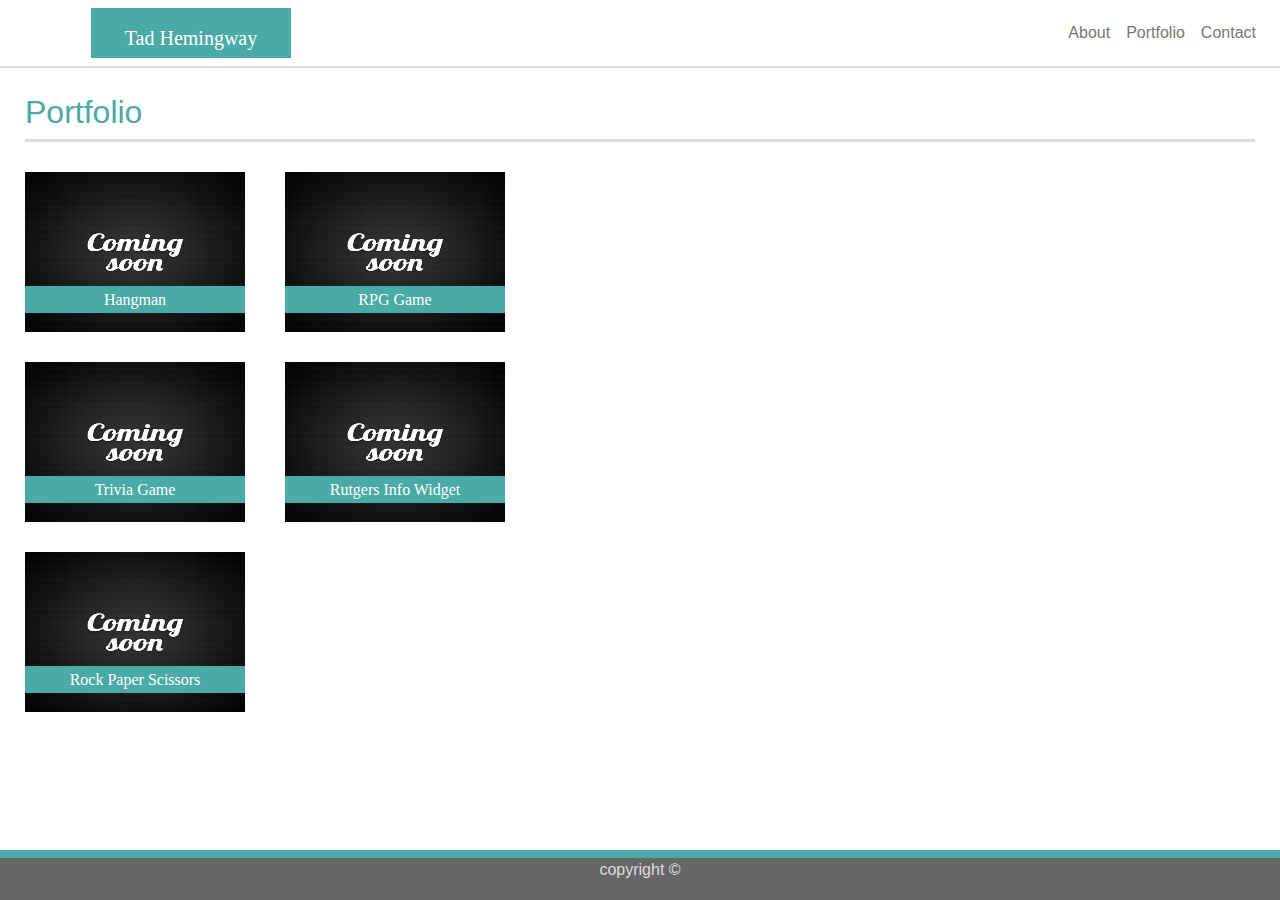
==== portfolio.html @ 24c63263 "committing homework 2" ====
<!DOCTYPE html>
<html lang="en">

<head>
    <meta charset="UTF-8">
    <meta name="viewport" content="width=device-width, initial-scale=1.0">
    <meta http-equiv="X-UA-Compatible" content="ie=edge">
    <meta name="About" content="about_me">
    <title>Tad's Portfolio</title>
    <link rel="shortcut icon" href="assets/images/favicon.jpg" type="image/x-icon">
    <link rel="stylesheet" href="https://stackpath.bootstrapcdn.com/bootstrap/4.3.1/css/bootstrap.min.css"
        integrity="sha384-ggOyR0iXCbMQv3Xipma34MD+dH/1fQ784/j6cY/iJTQUOhcWr7x9JvoRxT2MZw1T" crossorigin="anonymous">
    <link rel="stylesheet" href="assets/css/style.css">
</head>

<body>
    <nav class="navbar navbar-expand-sm">
        <a href="index.html" class="navbar-brand" id="name">Tad Hemingway</a>
        <button class="navbar-toggler" type="button" data-toggle="collapse" data-target="#navbarSupportedContent"
            aria-controls="navbarSupportedContent" aria-expanded="false" aria-label="Toggle navigation">
            <span class="navbar-toggler-icon"></span>
        </button>
        <div class="collapse navbar-collapse" id="navbarSupportedContent">
            <ul class="navbar-nav ml-auto">
                <li class="nav-item">
                    <a href="index.html" class="nav-link links">About</a>
                </li>
                <li class="nav-item">
                    <a href="portfolio.html" class="nav-link links">Portfolio</a>
                </li>
                <li class="nav-item">
                    <a href="contact.html" class="nav-link links">Contact</a>
                </li>
            </ul>
        </div>
    </nav>
    <script src="https://code.jquery.com/jquery-3.3.1.slim.min.js"
        integrity="sha384-q8i/X+965DzO0rT7abK41JStQIAqVgRVzpbzo5smXKp4YfRvH+8abtTE1Pi6jizo"
        crossorigin="anonymous"></script>
    <script src="https://cdnjs.cloudflare.com/ajax/libs/popper.js/1.14.7/umd/popper.min.js"
        integrity="sha384-UO2eT0CpHqdSJQ6hJty5KVphtPhzWj9WO1clHTMGa3JDZwrnQq4sF86dIHNDz0W1"
        crossorigin="anonymous"></script>
    <script src="https://stackpath.bootstrapcdn.com/bootstrap/4.3.1/js/bootstrap.min.js"
        integrity="sha384-JjSmVgyd0p3pXB1rRibZUAYoIIy6OrQ6VrjIEaFf/nJGzIxFDsf4x0xIM+B07jRM"
        crossorigin="anonymous"></script>

    <div class="body">
        <section class="container_portfolio">
            <div class="main_content">
                <div>
                    <h1 class="portfolio">Portfolio</h1>
                </div>
                <div class="container_2">
                    <div class="row_one_image">
                        <div class="pic_1">
                            <img class="p1" src="assets/images/coming_soon.jpg" />
                            <p class="banner">Hangman</p>
                        </div>

                        <div class="pic_2">
                            <img class="p2" src="assets/images/coming_soon.jpg" />
                            <p class="banner">RPG Game</p>
                        </div>
                    </div>

                    <div class="row_two_image">
                        <div class="pic_3">
                            <img class="p3" src="assets/images/coming_soon.jpg" />
                            <p class="banner">Trivia Game</p>
                        </div>

                        <div class="pic_4">
                            <img class="p4" src="assets/images/coming_soon.jpg" />
                            <p class="banner">Rutgers Info Widget</p>
                        </div>
                    </div>

                    <div class="row_three_image">
                        <div class="pic_5">
                            <img class="p5" src="assets/images/coming_soon.jpg" />
                            <p class="banner">Rock Paper Scissors</p>
                        </div>
                    </div>
                </div>

            </div>

            <footer>
                <p class="footer">copyright &copy; </p>
            </footer>

</body>

</html>
---- assets/css/style.css ----
#name {
    color: #ffffff;
    background-color: #4aaaa5;
    text-align: center;
    padding: 15px;
    width: 200px;
    height: 50px;
    font-family: Georgia, times, 'Times New Roman', Times, serif;
    margin-left: 75px;
}

.links {
    color: #777777;
    font-weight: 500;
    font-family: Arial, Helvetica Neue, Helvetica, sans-serif;
}

nav {
    border-bottom: 2px solid #dddddd;
}

.container {
    margin-top: 50px;
    border: 1px solid #dddddd;
}

.about {
    color: #4aaaa5;
    font-size: 30px;
    font-family: Georgia, times, 'Times New Roman', Times, serif;
    font-weight: bold;
}

.self_image {
    width: 265px;
    height: 300px;
    float: left;
}

/* .container_portfolio {
    width: 960px;
    margin: auto;
    background-color: #ffffff;
    height: 725px;
    border: 1px solid #dddddd;
    margin-top: 120px;

}

.container_contact {
    width: 960px;
    margin: auto;
    background-color: #ffffff;
    height: 500px;
    border: 1px solid #dddddd;
    margin-top: 150px;

} */

.portfolio {
    color: #4aaaa5;
    font-size: 32px;
}

.contact {
    color: #4aaaa5;
    font-size: 32px;
    
}

.container_2 {
    border-top: 3px solid #dddddd;
}

.main_content {
    padding: 25px;
    
}

footer {
    text-align: center;
    background-color: #666666;
    border-top: 8px solid #4aaaa5;
    height: 50px;
    position: fixed;
    width: 100%;
    left: 0;
    bottom: 0;
}

.footer {
    color: #dddddd;
}

.pic_1, .pic_2, .pic_3, .pic_4, .pic_5 {
    position: relative;
    font-family: Georgia, times, 'Times New Roman', Times, serif;
    margin-right: 40px;
    margin-bottom: 30px;
    float: left;
}

img {
    width: 220px;
    height: 160px;
}

.banner {
    position: absolute;
    bottom: 3px;
    background-color: #4aaaa5;
    color: #ffffff;
    text-align: center;
    width: 220px;
    height: 27px;
    padding-top: 8px;
    line-height: .8;
}

.row_one_image {
    overflow: auto;
    margin-top: 30px;

}

.row_two_image {
    overflow: auto;
}

label {
    font-size: 17px;
    color: #777777;
}

.submit {
    color: #ffffff;
    background-color: #4aaaa5;
    border: none;
    padding-right: 25px;
    padding-left: 25px;
    padding-top: 10px;
    padding-bottom: 10px;
    text-decoration: none;
    font-size: 13px;
}

.name {
    width: 100%;
    height:20px;
}

#email {
    width: 100%;
    height:20px;
}

textarea {
    width: 100%;
    height: 140px;
}
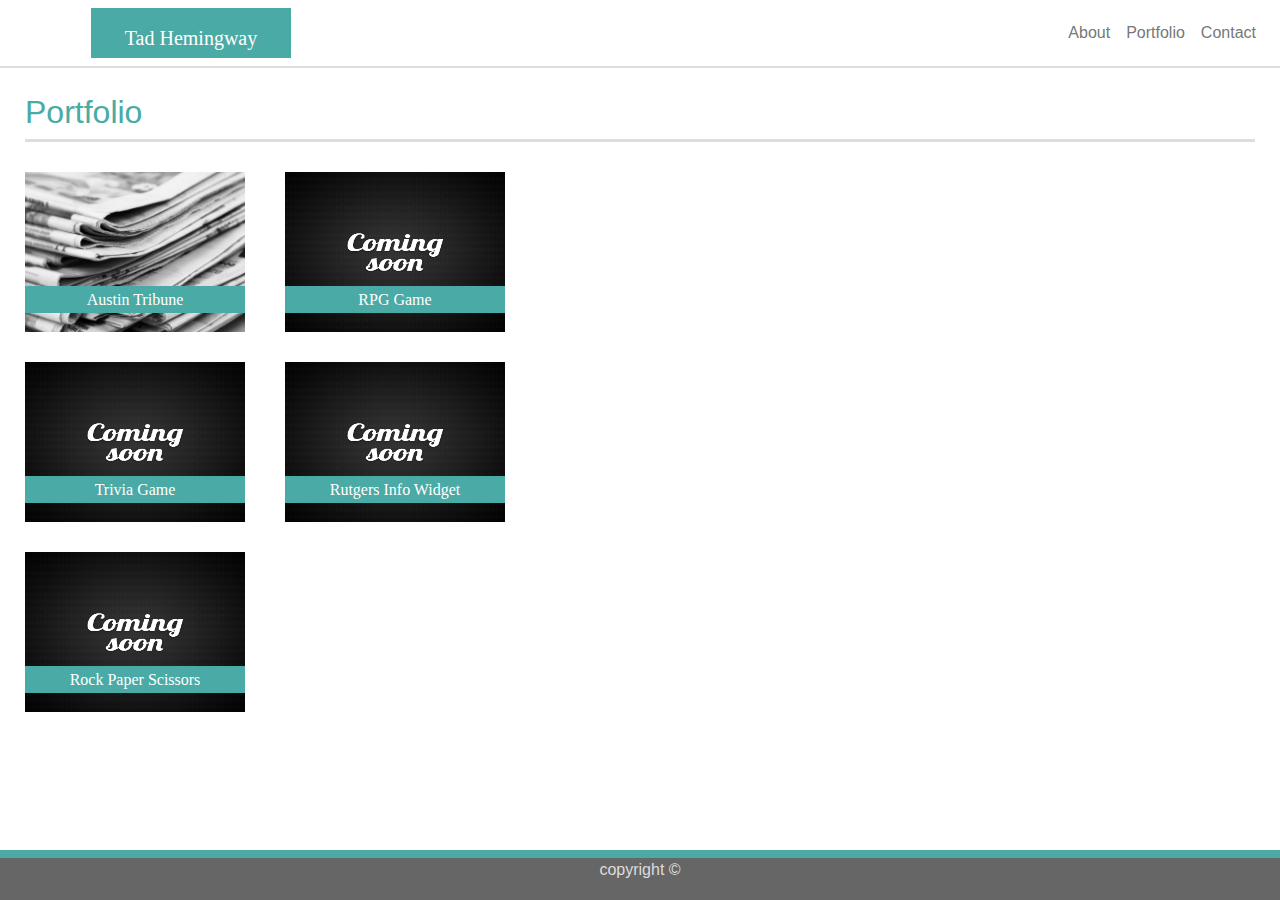
==== commit d3ef60b8: "Updated portfolio page with first project" ====
--- a/portfolio.html
+++ b/portfolio.html
@@ -53,8 +53,8 @@
                 <div class="container_2">
                     <div class="row_one_image">
                         <div class="pic_1">
-                            <img class="p1" src="assets/images/coming_soon.jpg" />
-                            <p class="banner">Hangman</p>
+                            <a href="https://tadhemingway.github.io/Project-1/" target='_blank'><img class="p1" src="assets/images/austin_tribune.JPG" /></a>
+                            <p class="banner">Austin Tribune</p>
                         </div>
 
                         <div class="pic_2">
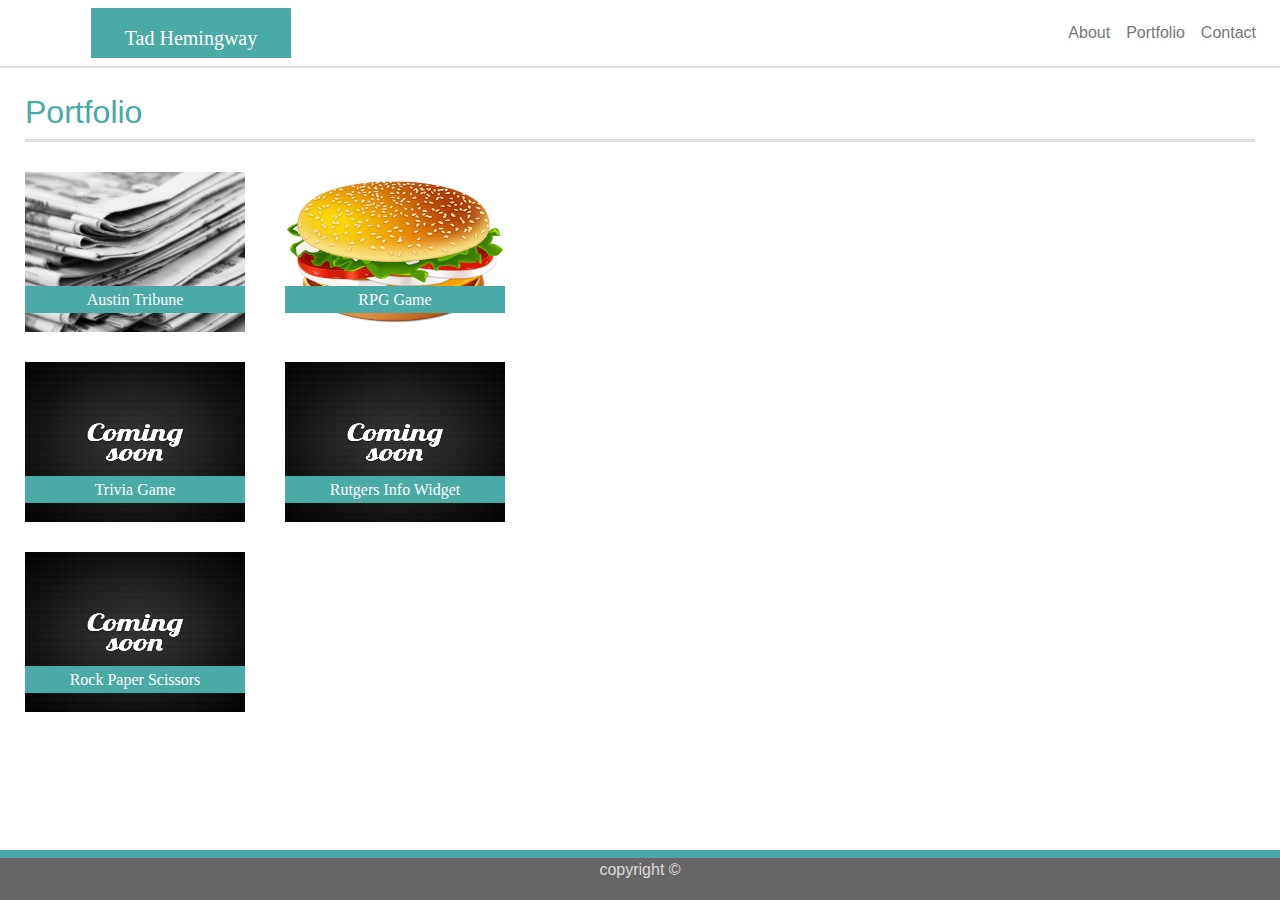
==== commit a3c5cb9a: "Updated portfolio with burger homework link" ====
--- a/portfolio.html
+++ b/portfolio.html
@@ -58,7 +58,7 @@
                         </div>
 
                         <div class="pic_2">
-                            <img class="p2" src="assets/images/coming_soon.jpg" />
+                            <a href="https://ancient-beyond-01017.herokuapp.com/" target='_blank'><img class="p2" src="assets/images/burger.png" /></a>
                             <p class="banner">RPG Game</p>
                         </div>
                     </div>
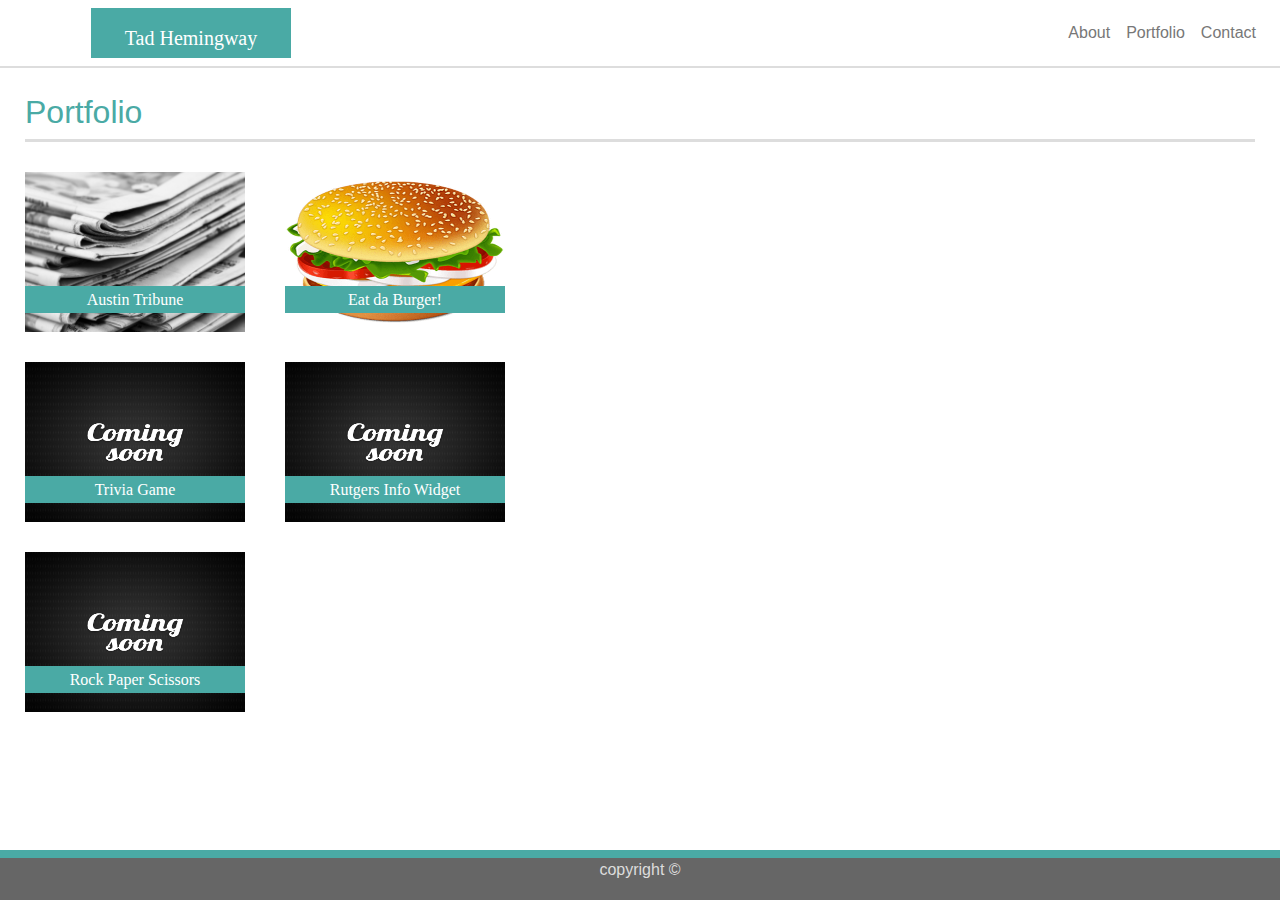
==== commit 7d6b134b: "Added title to burger app" ====
--- a/portfolio.html
+++ b/portfolio.html
@@ -59,7 +59,7 @@
 
                         <div class="pic_2">
                             <a href="https://ancient-beyond-01017.herokuapp.com/" target='_blank'><img class="p2" src="assets/images/burger.png" /></a>
-                            <p class="banner">RPG Game</p>
+                            <p class="banner">Eat da Burger!</p>
                         </div>
                     </div>
 
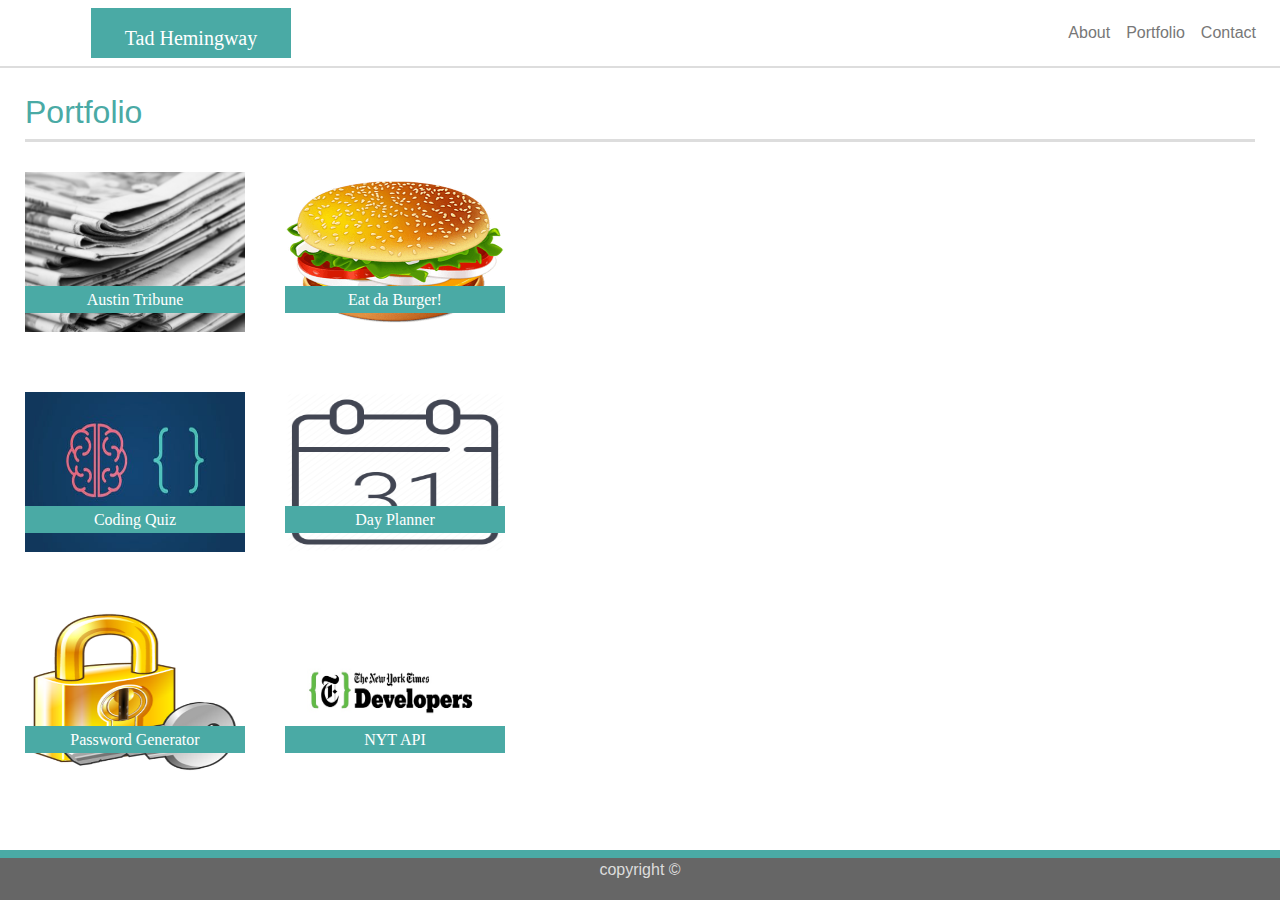
==== commit 4021b168: "Updated portfolio with project2 and four homeworks" ====
--- a/portfolio.html
+++ b/portfolio.html
@@ -65,23 +65,27 @@
 
                     <div class="row_two_image">
                         <div class="pic_3">
-                            <img class="p3" src="assets/images/coming_soon.jpg" />
-                            <p class="banner">Trivia Game</p>
+                            <a href="https://tadhemingway.github.io/04_Code_Quiz/" target='_blank'><img class="p2" src="assets/images/codeQuiz.jfif"/></a>
+                            <p class="banner">Coding Quiz</p>
                         </div>
 
                         <div class="pic_4">
-                            <img class="p4" src="assets/images/coming_soon.jpg" />
-                            <p class="banner">Rutgers Info Widget</p>
+                            <a href="https://tadhemingway.github.io/05_Day_Planner/" target='_blank'><img class="p2" src="assets/images/dayPlanner.png" /></a>
+                            <p class="banner">Day Planner</p>
                         </div>
                     </div>
 
                     <div class="row_three_image">
                         <div class="pic_5">
-                            <img class="p5" src="assets/images/coming_soon.jpg" />
-                            <p class="banner">Rock Paper Scissors</p>
+                            <a href="https://tadhemingway.github.io/03_random_password_generator/" target='_blank'><img class="p2" src="assets/images/passwordGenerator.png" /></a>
+                            <p class="banner">Password Generator</p>
+                        </div>
+
+                        <div class="pic_6">
+                            <a href="https://tadhemingway.github.io/NYT_API/" target='_blank'><img class="p2" src="assets/images/NYT.jpg" /></a>
+                            <p class="banner">NYT API</p>
                         </div>
                     </div>
-                </div>
 
             </div>
 
--- a/assets/css/style.css
+++ b/assets/css/style.css
@@ -33,7 +33,7 @@
 }
 
 .self_image {
-    width: 265px;
+    width: 260px;
     height: 300px;
     float: left;
 }
@@ -93,7 +93,7 @@
     color: #dddddd;
 }
 
-.pic_1, .pic_2, .pic_3, .pic_4, .pic_5 {
+.pic_1, .pic_2, .pic_3, .pic_4, .pic_5, .pic_6 {
     position: relative;
     font-family: Georgia, times, 'Times New Roman', Times, serif;
     margin-right: 40px;
@@ -126,6 +126,12 @@
 
 .row_two_image {
     overflow: auto;
+    margin-top: 30px;
+}
+
+.row_three_image {
+    overflow: auto;
+    margin-top: 30px;
 }
 
 label {
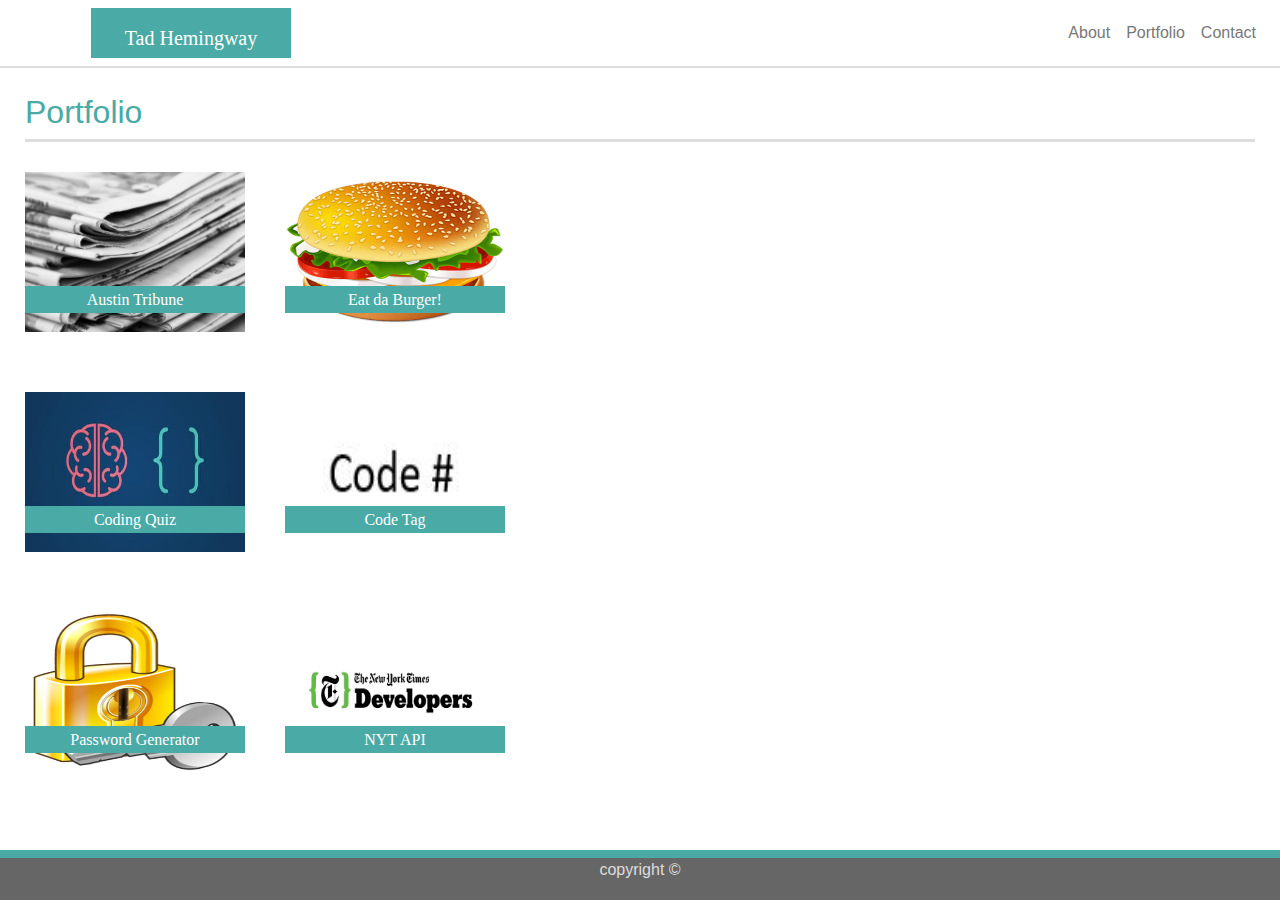
==== commit 2efe040d: "Updated profile with Project 2" ====
--- a/portfolio.html
+++ b/portfolio.html
@@ -70,8 +70,8 @@
                         </div>
 
                         <div class="pic_4">
-                            <a href="https://tadhemingway.github.io/05_Day_Planner/" target='_blank'><img class="p2" src="assets/images/dayPlanner.png" /></a>
-                            <p class="banner">Day Planner</p>
+                            <a href="https://rocky-dawn-34385.herokuapp.com/" target='_blank'><img class="p2" src="assets/images/codetag-emblem.JPG" /></a>
+                            <p class="banner">Code Tag</p>
                         </div>
                     </div>
 
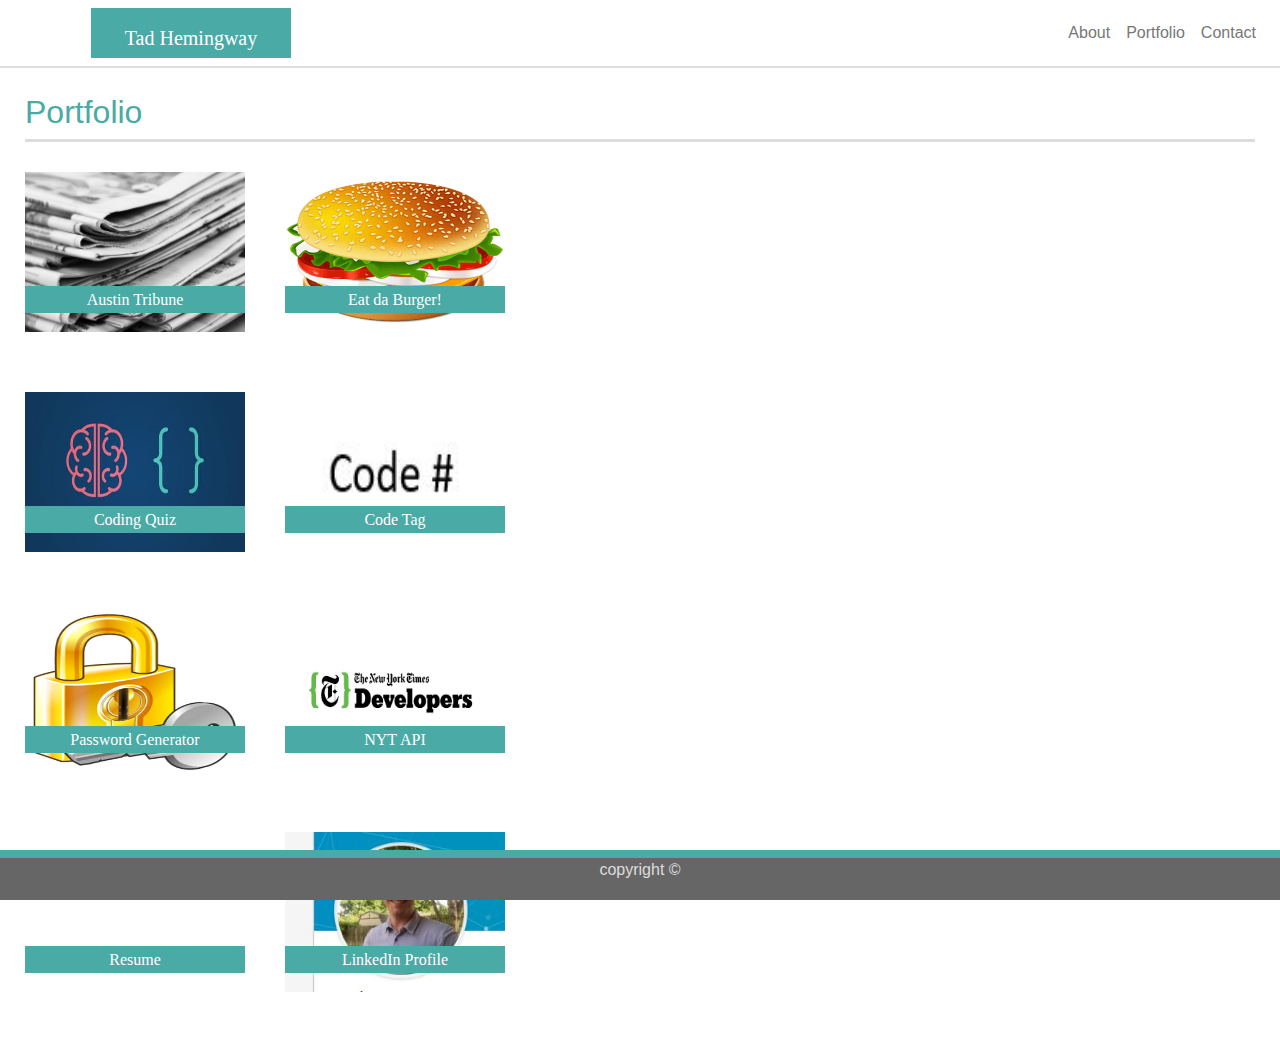
==== commit bf87fcd2: "Updated linkedin and resume links" ====
--- a/portfolio.html
+++ b/portfolio.html
@@ -53,45 +53,64 @@
                 <div class="container_2">
                     <div class="row_one_image">
                         <div class="pic_1">
-                            <a href="https://tadhemingway.github.io/Project-1/" target='_blank'><img class="p1" src="assets/images/austin_tribune.JPG" /></a>
+                            <a href="https://tadhemingway.github.io/Project-1/" target='_blank'><img class="p1"
+                                    src="assets/images/austin_tribune.JPG" /></a>
                             <p class="banner">Austin Tribune</p>
                         </div>
 
                         <div class="pic_2">
-                            <a href="https://ancient-beyond-01017.herokuapp.com/" target='_blank'><img class="p2" src="assets/images/burger.png" /></a>
+                            <a href="https://ancient-beyond-01017.herokuapp.com/" target='_blank'><img class="p2"
+                                    src="assets/images/burger.png" /></a>
                             <p class="banner">Eat da Burger!</p>
                         </div>
                     </div>
 
                     <div class="row_two_image">
                         <div class="pic_3">
-                            <a href="https://tadhemingway.github.io/04_Code_Quiz/" target='_blank'><img class="p2" src="assets/images/codeQuiz.jfif"/></a>
+                            <a href="https://tadhemingway.github.io/04_Code_Quiz/" target='_blank'><img class="p2"
+                                    src="assets/images/codeQuiz.jfif" /></a>
                             <p class="banner">Coding Quiz</p>
                         </div>
 
                         <div class="pic_4">
-                            <a href="https://rocky-dawn-34385.herokuapp.com/" target='_blank'><img class="p2" src="assets/images/codetag-emblem.JPG" /></a>
+                            <a href="https://rocky-dawn-34385.herokuapp.com/" target='_blank'><img class="p2"
+                                    src="assets/images/codetag-emblem.JPG" /></a>
                             <p class="banner">Code Tag</p>
                         </div>
                     </div>
 
                     <div class="row_three_image">
                         <div class="pic_5">
-                            <a href="https://tadhemingway.github.io/03_random_password_generator/" target='_blank'><img class="p2" src="assets/images/passwordGenerator.png" /></a>
+                            <a href="https://tadhemingway.github.io/03_random_password_generator/" target='_blank'><img
+                                    class="p2" src="assets/images/passwordGenerator.png" /></a>
                             <p class="banner">Password Generator</p>
                         </div>
 
                         <div class="pic_6">
-                            <a href="https://tadhemingway.github.io/NYT_API/" target='_blank'><img class="p2" src="assets/images/NYT.jpg" /></a>
+                            <a href="https://tadhemingway.github.io/NYT_API/" target='_blank'><img class="p2"
+                                    src="assets/images/NYT.jpg" /></a>
                             <p class="banner">NYT API</p>
                         </div>
                     </div>
 
-            </div>
+                    <div class="row_three_image">
+                        <div class="pic_5">
+                            <a href="Tad Hemingway Resume.pdf" target='_blank'><img
+                                    class="p2" src="assets/images/Resume.JPG" /></a>
+                            <p class="banner">Resume</p>
+                        </div>
 
-            <footer>
-                <p class="footer">copyright &copy; </p>
-            </footer>
+                        <div class="pic_6">
+                            <a href="https://www.linkedin.com/in/tad-hemingway-1003a5164/" target='_blank'><img class="p2"
+                                    src="assets/images/linkedin.JPG" /></a>
+                            <p class="banner">LinkedIn Profile</p>
+                        </div>
+                    </div>
+                </div>
+
+                <footer>
+                    <p class="footer">copyright &copy; </p>
+                </footer>
 
 </body>
 
--- a/assets/css/style.css
+++ b/assets/css/style.css
@@ -134,6 +134,11 @@
     margin-top: 30px;
 }
 
+.row_four_image {
+    overflow: auto;
+    margin-top: 30px;
+}
+
 label {
     font-size: 17px;
     color: #777777;
